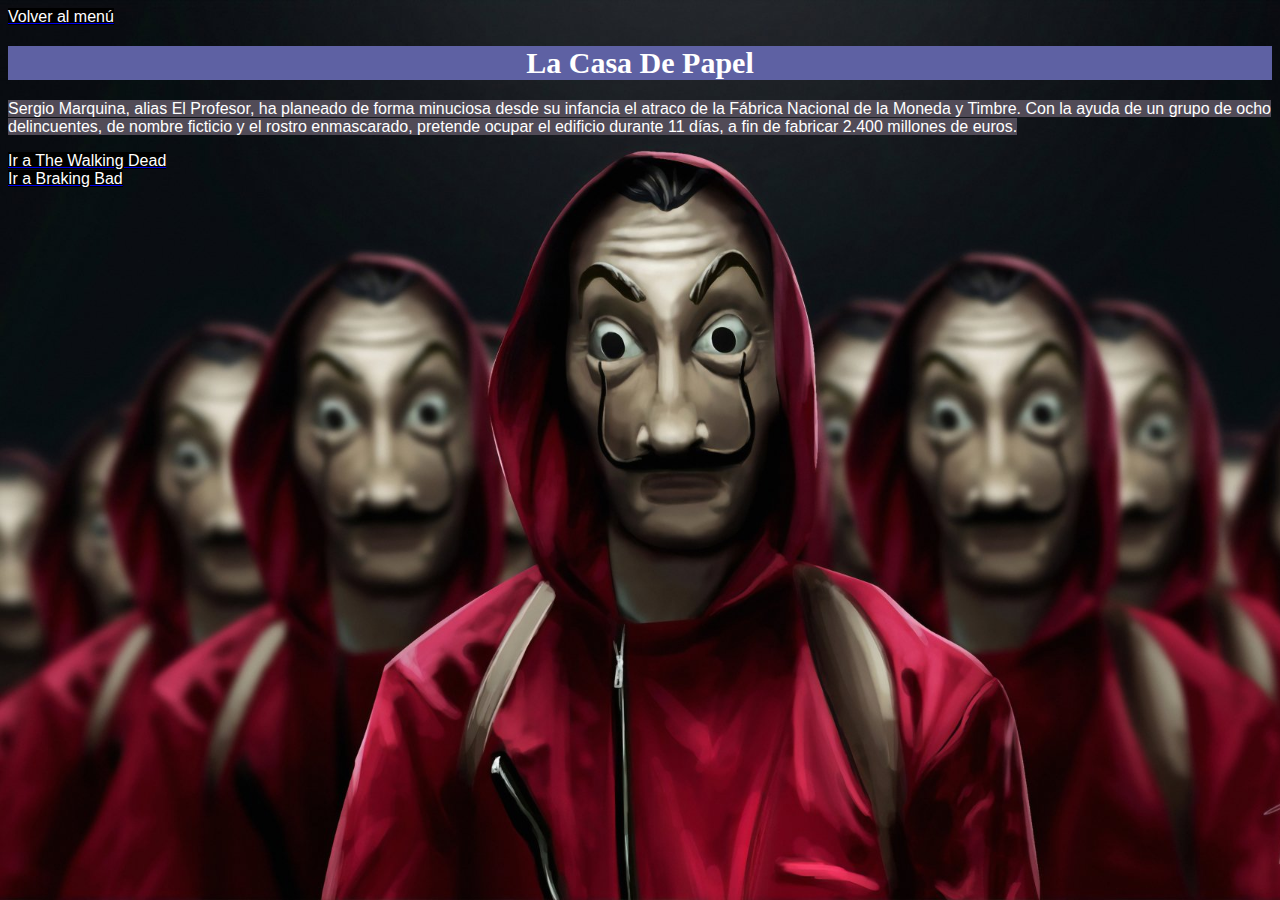
==== src/main/resources/static/LaCasaDePapel.html @ de5770d8 "Finalización Practica 1" ====
<html>
    <head>
        <title>La Casa De Papel</title>
        <meta charset="UTF-8">
        <meta name="viewport" content="width=device-width, initial-scale=1.0">
    </head>
    <body style="background: url('images/LCDP.jpg') no-repeat; background-size: cover;">
        <a href="index.html"><span style = "font-family: sans-serif; font-size: 16px; background-color: black; color: white;">Volver al menú</span></a>
        <br/>
        <h1 style ="top: 0; background-color: #5E61A3; font-size: 30px; text-align: center; color: white;" >La Casa De Papel</h1>

        <div>
            <p><span style = "font-family: sans-serif; font-size: 16px; background-color: #514B57; color: white;">Sergio Marquina, alias El Profesor, ha planeado de forma minuciosa desde su infancia el atraco de la Fábrica Nacional de la Moneda y Timbre. Con la ayuda de un grupo de ocho delincuentes, de nombre ficticio y el rostro enmascarado, pretende ocupar el edificio durante 11 días, a fin de fabricar 2.400 millones de euros.<span/>
            </p>
         <a href="TheWalkingDead.html"><span style = "font-family: sans-serif; font-size: 16px; background-color: black; color: white;">Ir a The Walking Dead</span></a><br/>
         <a href="BreakingBad.html"><span style = "font-family: sans-serif; font-size: 16px; background-color: black; color: white;">Ir a Braking Bad</span></a>

        </div>
    </body>

</html>
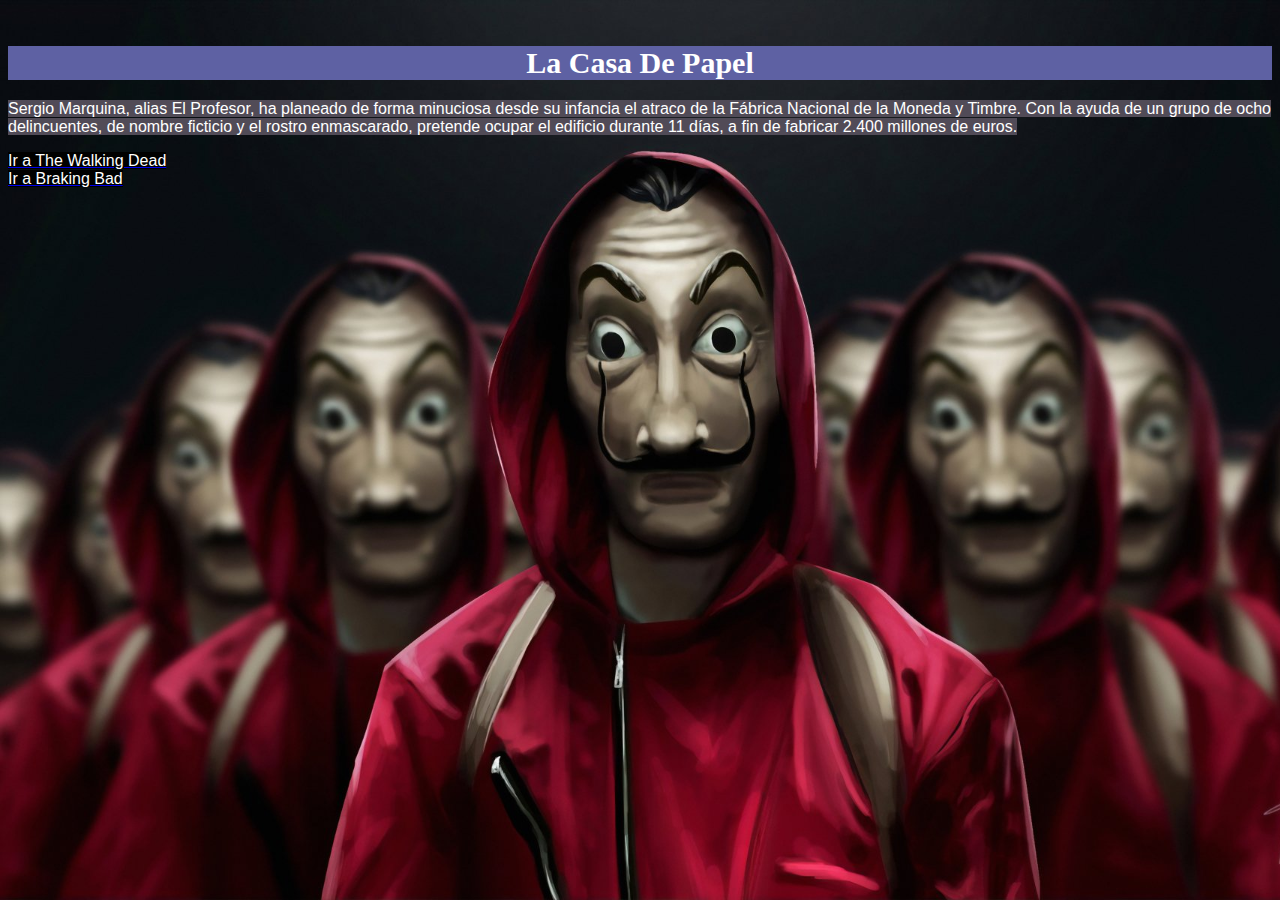
==== commit 789bd3f5: "Finalización Oficial Practica 1" ====
--- a/src/main/resources/static/LaCasaDePapel.html
+++ b/src/main/resources/static/LaCasaDePapel.html
@@ -5,7 +5,6 @@
         <meta name="viewport" content="width=device-width, initial-scale=1.0">
     </head>
     <body style="background: url('images/LCDP.jpg') no-repeat; background-size: cover;">
-        <a href="index.html"><span style = "font-family: sans-serif; font-size: 16px; background-color: black; color: white;">Volver al menú</span></a>
         <br/>
         <h1 style ="top: 0; background-color: #5E61A3; font-size: 30px; text-align: center; color: white;" >La Casa De Papel</h1>
 
